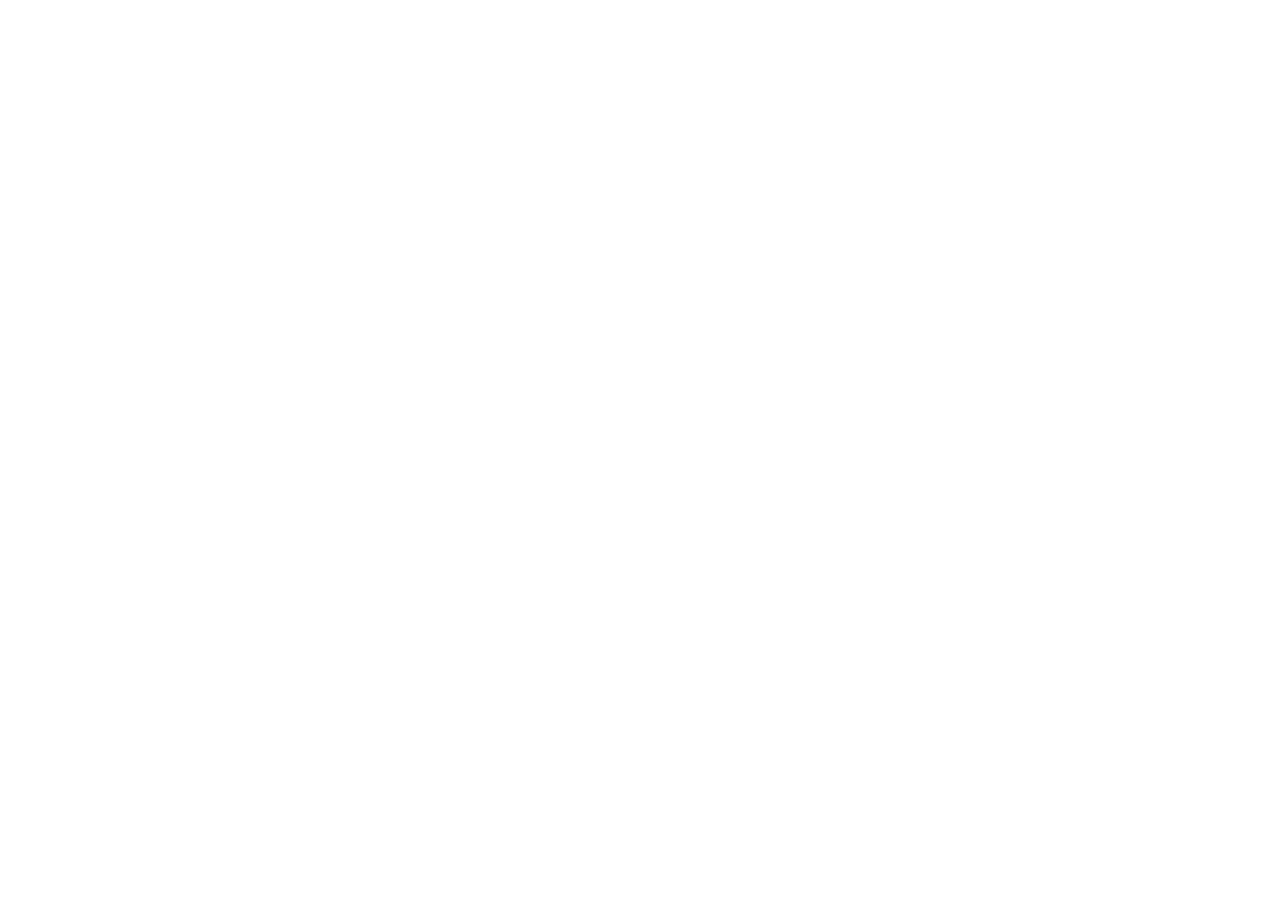
==== Mail/index.html @ 74743a23 "Eser. Mail: add index.html, syle.css, main.js" ====
<!DOCTYPE html>
<html lang="en">
  <head>
    <meta charset="UTF-8" />
    <meta name="viewport" content="width=device-width, initial-scale=1.0" />
    <title>(insicurissimo) Password Generator</title>

    <!-- LINK BOOTSTRAP -->
    <link
      href="https://cdn.jsdelivr.net/npm/bootstrap@5.2.3/dist/css/bootstrap.min.css"
      rel="stylesheet"
      integrity="sha384-rbsA2VBKQhggwzxH7pPCaAqO46MgnOM80zW1RWuH61DGLwZJEdK2Kadq2F9CUG65"
      crossorigin="anonymous"
    />

    <!-- LINK MY CSS -->
    <link rel="stylesheet" href="./css/style.css" />

    <!-- SCRIPT MY JAVASCRIPT -->
    <script src="./js/myscript.js" defer></script>
  </head>
  <body>
    <!-- SCRIPT BOOTSTRAP JAVASCRIPT -->
    <script
      src="https://cdn.jsdelivr.net/npm/bootstrap@5.2.3/dist/js/bootstrap.bundle.min.js"
      integrity="sha384-kenU1KFdBIe4zVF0s0G1M5b4hcpxyD9F7jL+jjXkk+Q2h455rYXK/7HAuoJl+0I4"
      crossorigin="anonymous"
    ></script>
  </body>
</html>
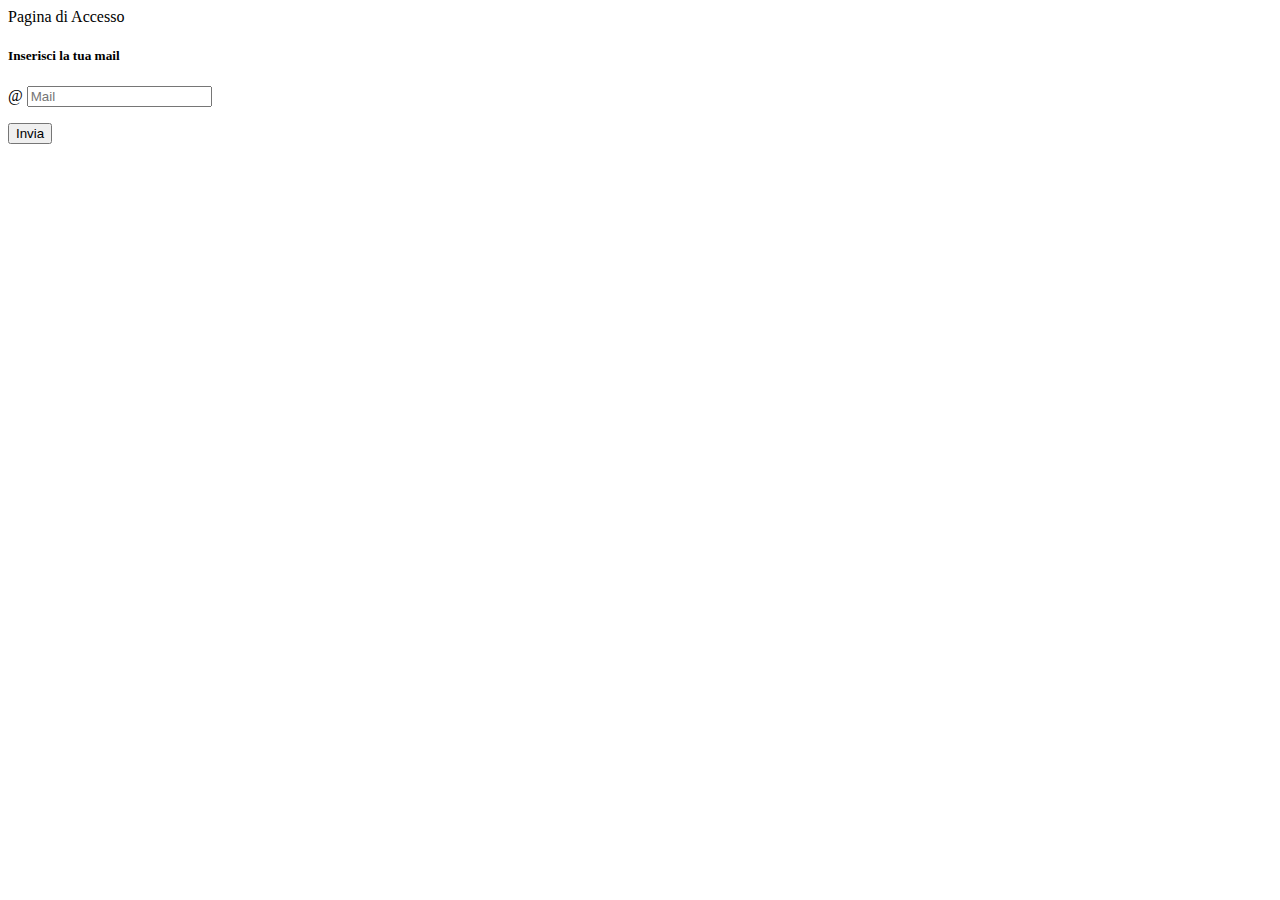
==== commit 7b4b6ec8: "add input and fix control mail" ====
--- a/Mail/index.html
+++ b/Mail/index.html
@@ -3,7 +3,7 @@
   <head>
     <meta charset="UTF-8" />
     <meta name="viewport" content="width=device-width, initial-scale=1.0" />
-    <title>(insicurissimo) Password Generator</title>
+    <title>Mail</title>
 
     <!-- LINK BOOTSTRAP -->
     <link
@@ -17,9 +17,32 @@
     <link rel="stylesheet" href="./css/style.css" />
 
     <!-- SCRIPT MY JAVASCRIPT -->
-    <script src="./js/myscript.js" defer></script>
+    <script src="./js/main.js" defer></script>
   </head>
   <body>
+    <main>
+      <div class="container container-fluid-lg">
+        <div class="card my-4">
+          <div class="card-header">Pagina di Accesso</div>
+          <div class="card-body">
+            <h5 class="card-title">Inserisci la tua mail</h5>
+            <div class="input-group flex-nowrap">
+              <span class="input-group-text" id="addon-wrapping">@</span>
+              <input
+                id="email-utent"
+                type="text"
+                class="form-control"
+                placeholder="Mail"
+                required
+              />
+            </div>
+            <p class="card-text"></p>
+
+            <button id="btn-send" class="btn btn-primary">Invia</button>
+          </div>
+        </div>
+      </div>
+    </main>
     <!-- SCRIPT BOOTSTRAP JAVASCRIPT -->
     <script
       src="https://cdn.jsdelivr.net/npm/bootstrap@5.2.3/dist/js/bootstrap.bundle.min.js"
